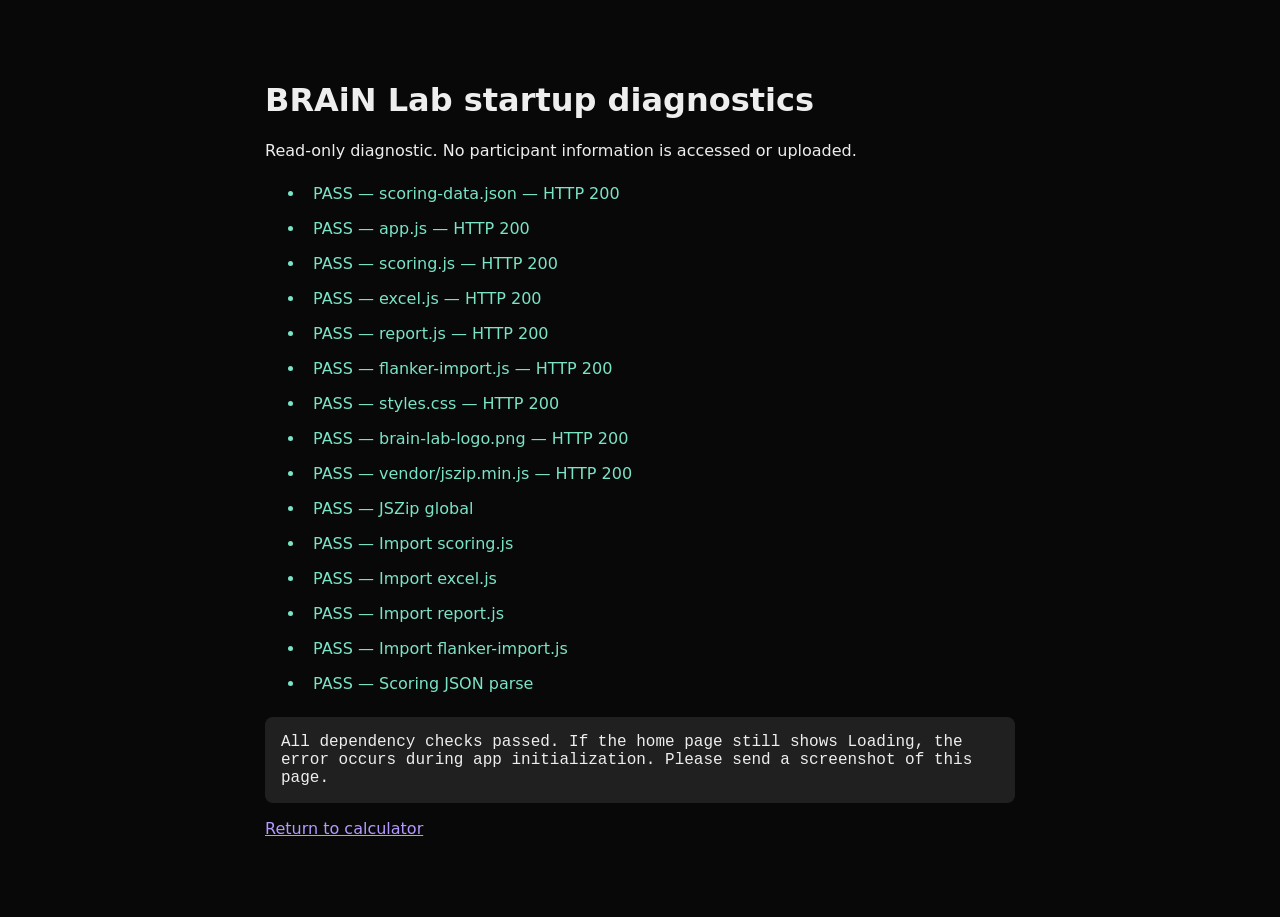
==== browser-test.html @ 66c92bcf "Add files via upload" ====
<!doctype html><html lang="en"><head><meta charset="utf-8"><meta name="viewport" content="width=device-width,initial-scale=1"><title>BRAiN Lab Diagnostics</title><style>body{background:#080808;color:#eee;font:16px system-ui;max-width:750px;margin:40px auto;padding:20px}li{padding:8px}pre{white-space:pre-wrap;overflow-wrap:anywhere;background:#202020;padding:16px;border-radius:8px}a{color:#b49aff}</style></head><body><h1>BRAiN Lab startup diagnostics</h1><p>Read-only diagnostic. No participant information is accessed or uploaded.</p><ul id="checks"></ul><pre id="result">Running checks…</pre><p><a href="./">Return to calculator</a></p><script src="vendor/jszip.min.js"></script><script type="module">
const list=document.querySelector('#checks'),output=document.querySelector('#result');const log=(label,ok,detail='')=>{const li=document.createElement('li');li.textContent=(ok?'PASS':'FAIL')+' — '+label+(detail?' — '+detail:'');li.style.color=ok?'#7be3c6':'#ff8898';list.append(li)};
let failures=[];for(const path of ['scoring-data.json','app.js','scoring.js','excel.js','report.js','flanker-import.js','styles.css','brain-lab-logo.png','vendor/jszip.min.js']){try{const r=await fetch(path,{cache:'no-store'});log(path,r.ok,'HTTP '+r.status);if(!r.ok)failures.push(path+' HTTP '+r.status)}catch(e){log(path,false,e.message);failures.push(path+': '+e.message)}}
log('JSZip global',typeof window.JSZip==='function');if(typeof window.JSZip!=='function')failures.push('JSZip unavailable');
for(const path of ['scoring.js','excel.js','report.js','flanker-import.js']){try{await import('./'+path);log('Import '+path,true)}catch(e){log('Import '+path,false,e.message);failures.push('Import '+path+': '+e.stack)}}
try{const r=await fetch('scoring-data.json',{cache:'no-store'});if(r.ok){const data=await r.json();log('Scoring JSON parse',true);}}catch(e){log('Scoring JSON parse',false,e.message);failures.push('JSON: '+e.message)}
output.textContent=failures.length?'Diagnostics found '+failures.length+' issue(s):\n'+failures.join('\n\n'):'All dependency checks passed. If the home page still shows Loading, the error occurs during app initialization. Please send a screenshot of this page.';
</script></body></html>
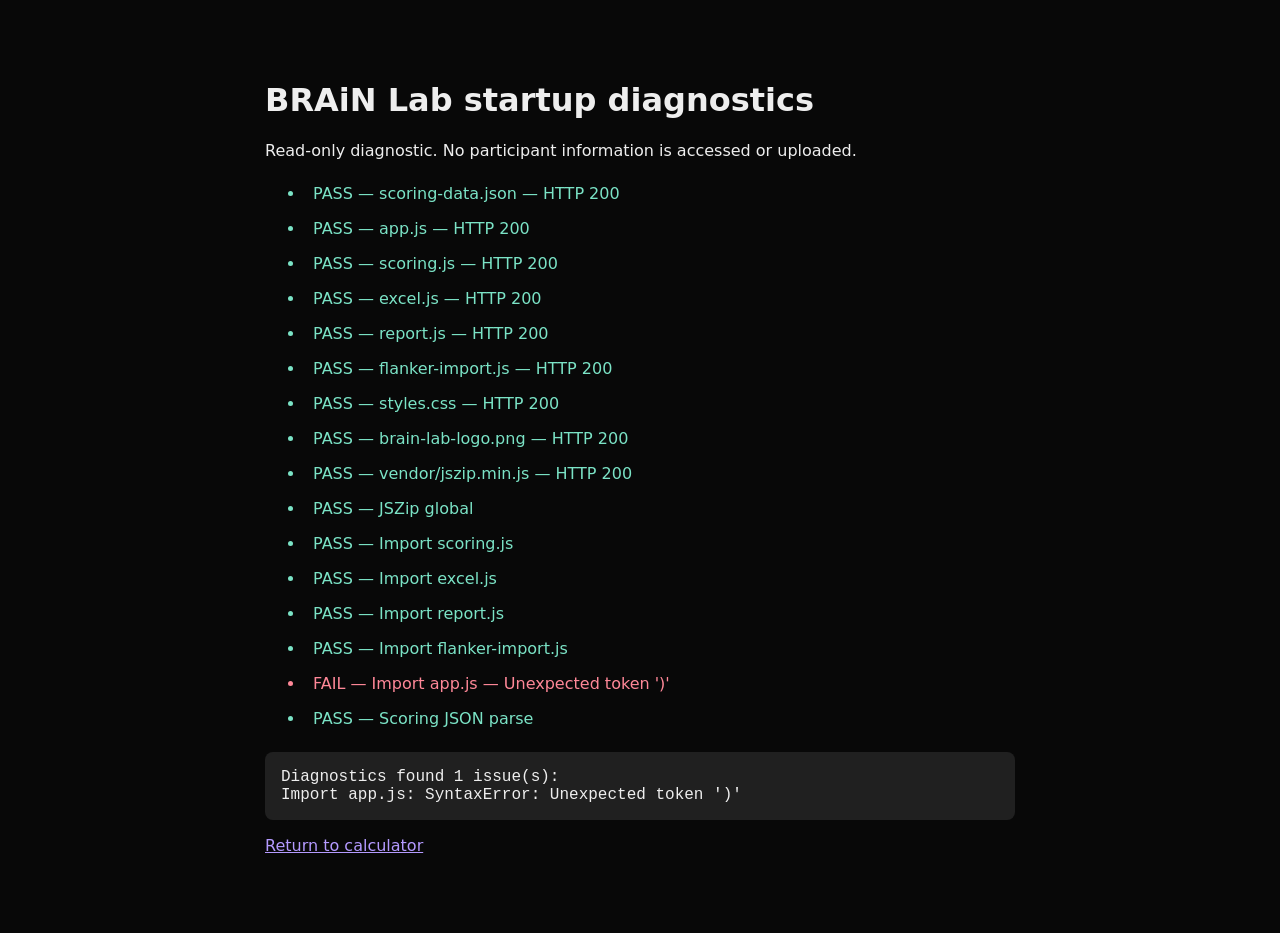
==== commit 1d2f36bd: "Add files via upload" ====
--- a/browser-test.html
+++ b/browser-test.html
@@ -2,7 +2,7 @@
 const list=document.querySelector('#checks'),output=document.querySelector('#result');const log=(label,ok,detail='')=>{const li=document.createElement('li');li.textContent=(ok?'PASS':'FAIL')+' — '+label+(detail?' — '+detail:'');li.style.color=ok?'#7be3c6':'#ff8898';list.append(li)};
 let failures=[];for(const path of ['scoring-data.json','app.js','scoring.js','excel.js','report.js','flanker-import.js','styles.css','brain-lab-logo.png','vendor/jszip.min.js']){try{const r=await fetch(path,{cache:'no-store'});log(path,r.ok,'HTTP '+r.status);if(!r.ok)failures.push(path+' HTTP '+r.status)}catch(e){log(path,false,e.message);failures.push(path+': '+e.message)}}
 log('JSZip global',typeof window.JSZip==='function');if(typeof window.JSZip!=='function')failures.push('JSZip unavailable');
-for(const path of ['scoring.js','excel.js','report.js','flanker-import.js']){try{await import('./'+path);log('Import '+path,true)}catch(e){log('Import '+path,false,e.message);failures.push('Import '+path+': '+e.stack)}}
+for(const path of ['scoring.js','excel.js','report.js','flanker-import.js','app.js']){try{await import('./'+path+'?diagnostic=1.1.2');log('Import '+path,true)}catch(e){log('Import '+path,false,e.message);failures.push('Import '+path+': '+e.stack)}}
 try{const r=await fetch('scoring-data.json',{cache:'no-store'});if(r.ok){const data=await r.json();log('Scoring JSON parse',true);}}catch(e){log('Scoring JSON parse',false,e.message);failures.push('JSON: '+e.message)}
-output.textContent=failures.length?'Diagnostics found '+failures.length+' issue(s):\n'+failures.join('\n\n'):'All dependency checks passed. If the home page still shows Loading, the error occurs during app initialization. Please send a screenshot of this page.';
+output.textContent=failures.length?'Diagnostics found '+failures.length+' issue(s):\n'+failures.join('\n\n'):'All module imports passed, including app.js. If the calculator still fails, send the exact startup error shown on its homepage.';
 </script></body></html>
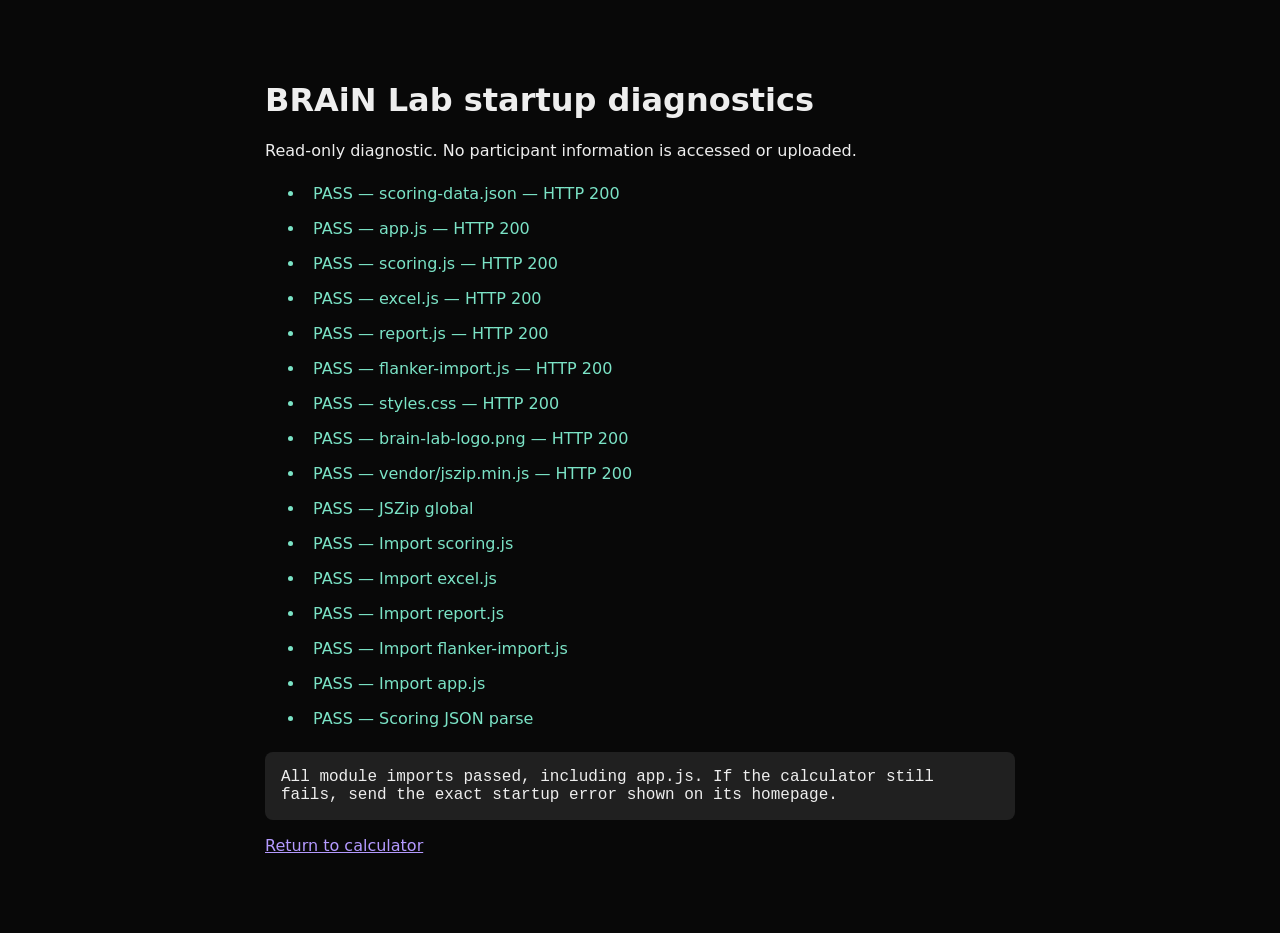
==== commit 09e189f8: "Add files via upload" ====
--- a/browser-test.html
+++ b/browser-test.html
@@ -2,7 +2,7 @@
 const list=document.querySelector('#checks'),output=document.querySelector('#result');const log=(label,ok,detail='')=>{const li=document.createElement('li');li.textContent=(ok?'PASS':'FAIL')+' — '+label+(detail?' — '+detail:'');li.style.color=ok?'#7be3c6':'#ff8898';list.append(li)};
 let failures=[];for(const path of ['scoring-data.json','app.js','scoring.js','excel.js','report.js','flanker-import.js','styles.css','brain-lab-logo.png','vendor/jszip.min.js']){try{const r=await fetch(path,{cache:'no-store'});log(path,r.ok,'HTTP '+r.status);if(!r.ok)failures.push(path+' HTTP '+r.status)}catch(e){log(path,false,e.message);failures.push(path+': '+e.message)}}
 log('JSZip global',typeof window.JSZip==='function');if(typeof window.JSZip!=='function')failures.push('JSZip unavailable');
-for(const path of ['scoring.js','excel.js','report.js','flanker-import.js','app.js']){try{await import('./'+path+'?diagnostic=1.1.2');log('Import '+path,true)}catch(e){log('Import '+path,false,e.message);failures.push('Import '+path+': '+e.stack)}}
+for(const path of ['scoring.js','excel.js','report.js','flanker-import.js','app.js']){try{await import('./'+path+'?diagnostic=1.1.3');log('Import '+path,true)}catch(e){log('Import '+path,false,e.message);failures.push('Import '+path+': '+e.stack)}}
 try{const r=await fetch('scoring-data.json',{cache:'no-store'});if(r.ok){const data=await r.json();log('Scoring JSON parse',true);}}catch(e){log('Scoring JSON parse',false,e.message);failures.push('JSON: '+e.message)}
 output.textContent=failures.length?'Diagnostics found '+failures.length+' issue(s):\n'+failures.join('\n\n'):'All module imports passed, including app.js. If the calculator still fails, send the exact startup error shown on its homepage.';
 </script></body></html>
